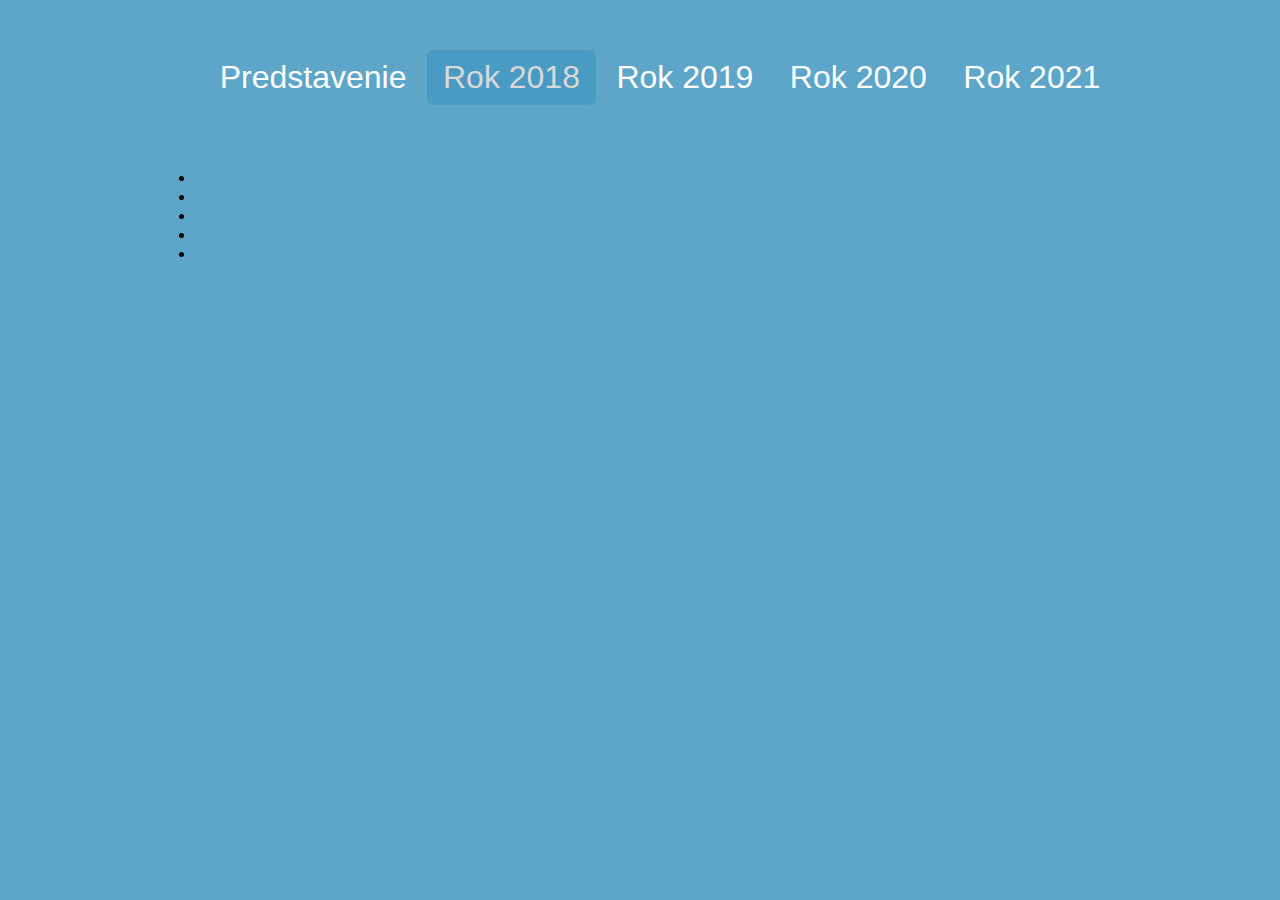
==== 2018.html @ be4cd334 "Add files via upload" ====
<!DOCTYPE HTML>
<html>
	<head>
		<meta charset ="UTF-8">
		<title>Rok 2018</title>
        <link rel="stylesheet" href="../mojastranka2/css/reset.css">
        <link rel="stylesheet" href="css/index.css">
        <link rel="preconnect" href="https://fonts.googleapis.com">
        <link rel="preconnect" href="https://fonts.gstatic.com" crossorigin>
        <link href="https://fonts.googleapis.com/css2?family=Roboto:wght@300&display=swap" rel="stylesheet"> 
	</head>

	<body>
        <header>
            <nav class="navigacia">
                <ul>
                    <li><a href="../mojastranka2/index.html">Predstavenie</a></li>
                    <li class="active"><a href="../mojastranka2/cambridge.html">Rok 2018</a></li>
                    <li><a href="../mojastranka2/2019.html">Rok 2019</a></li>
                    <li><a href="../mojastranka2/2020html.html">Rok 2020</a></li>
                    <li><a href="../mojastranka2/2021.html">Rok 2021</a></li>
                </ul>
            </nav>
            <div class="logo-new">
                <img src="../mojastranka2/img/logo-new.jpg"  alt="">
            </div>
        </header>
        <main class="container">
            
            <div class="navigacia2">
                <ul>
                
                    <li><a href="../mojastranka2/cambridge.html" title="Cambridge"><img src="../mojastranka2/img/2018 nav/cambridge.jpg" alt=""></a></li>
                    <li><a href="../mojastranka2/richmond.html" title="Richmond park"><img  src="../mojastranka2/img/2018 nav/richmondpark.jpg" alt=""></a></li>
                    <li><a href="../mojastranka2/cyprus.html" title="Cyprus"><img  src="../mojastranka2/img/2018 nav/cyprus.jpg" alt=""></a></li>
                    <li><a href="../mojastranka2/irsko2.html" title="Írsko"><img class="hover11" src="../mojastranka2/img/2018 nav/irsko-nadpis.jpg" alt=""></a></li>
                    <li><a href="../mojastranka2/sevensisters.html" title="Seven Sisters"><img  src="../mojastranka2/img/2018 nav/sevensisters.jpg" alt=""></a></li>
           
                </ul>
            </div>
            
           

            
            

            
            
            
            
        </main>
        <footer></footer>
		

	</body>
</html>
---- css/index.css ----
@charset "UTF-8";
header {
  width: 80%;
  margin: 0 auto;
  position: relative; }
  @media screen and (max-width: 1207px) {
    header {
      width: 100%; } }

.logo-new img {
  float: left; }

.navigacia {
  text-align: center; }
  .navigacia li {
    display: inline-block;
    font-size: 2em;
    padding: 1% 0.5em; }
    @media screen and (max-width: 975px) {
      .navigacia li {
        font-size: 1em;
        padding: 1% 0.2em; } }

.navigacia a {
  color: white;
  text-align: center;
  text-decoration: none; }
  .navigacia a:hover {
    color: #d9d9d9;
    transition: 0.2s ease-in-out; }

.logo-new img {
  width: 26.9868558942992%;
  height: auto;
  margin-bottom: 2em; }

.active {
  background-color: #4a9bc3;
  border-radius: 0.2em; }
  .active a {
    color: #d9d9d9; }

body {
  background-color: #5da6c9;
  padding: 2%;
  font-family: "Nunito", sans-serif;
  box-sizing: border-box; }

main .obsah {
  width: 80%;
  margin: 0 auto; }
  main .obsah h1 {
    text-align: center;
    font-size: 2em;
    width: 50%;
    margin: 0 auto;
    margin-bottom: 3%; }
  main .obsah p {
    text-align: center;
    font-size: 1.5em;
    width: 50%;
    margin: 0 auto;
    margin-bottom: 3%;
    line-height: 1.5em; }
    @media screen and (max-width: 1456px) {
      main .obsah p {
        width: 70%; } }
    @media screen and (max-width: 961px) {
      main .obsah p {
        width: 100%; } }
    @media screen and (max-width: 580px) {
      main .obsah p {
        width: 100%;
        font-size: 1.1em; } }

.zoznam {
  text-align: center; }
  .zoznam li {
    display: inline; }
  .zoznam img {
    width: 24.7%;
    height: auto;
    opacity: 0.5;
    /*@media screen and (max-width:1151px) {
            width: 37.26%;
        }*/ }
    @media screen and (max-width: 1329px) {
      .zoznam img {
        width: 34%; } }
    .zoznam img:hover {
      opacity: 1; }

.podfooter {
  width: 80%;
  height: auto;
  margin: 0 auto;
  margin-top: 5%;
  margin-bottom: 5%; }
  .podfooter h1 {
    margin-bottom: 3%;
    font-size: 2em;
    margin-left: 16%; }
    @media screen and (max-width: 950px) {
      .podfooter h1 {
        margin-left: 0;
        text-align: center; } }
  .podfooter img {
    width: 21.54028550356018%;
    height: auto;
    float: left;
    margin: 0 auto;
    margin-right: 1em; }
    @media screen and (max-width: 950px) {
      .podfooter img {
        width: 38%; } }
  .podfooter p {
    width: 50%;
    font-family: "Nunito", sans-serif;
    line-height: 1.5em;
    margin-bottom: 3%; }
    @media screen and (max-width: 950px) {
      .podfooter p {
        width: 100%; } }

.end-footer {
  width: 80%;
  margin: 0 auto; }
  .end-footer p {
    text-align: right;
    background-color: gray; }

main {
  width: 80%;
  margin: 0 auto;
  clear: both; }

.navigacia2 {
  width: 21%;
  float: left; }
  .navigacia2 img {
    width: 90%;
    height: auto;
    display: block;
    margin: 0 auto; }
  .navigacia2 li {
    margin-bottom: 3%; }

.cambridge {
  width: 74%;
  float: left;
  padding: 0 1em;
  margin-left: 1.5%;
  background-color: #6caece;
  border-radius: 1.5em;
  padding-top: 2em;
  box-sizing: border-box; }
  @media screen and (max-width: 460px) {
    .cambridge {
      width: 77.5%;
      padding: 0 0.2em; } }
  .cambridge h1 {
    margin-bottom: 3%;
    font-size: 2em; }
    @media screen and (max-width: 460px) {
      .cambridge h1 {
        text-align: center; } }
  .cambridge p {
    width: 100%;
    line-height: 2em;
    font-size: 1em;
    box-sizing: border-box; }
    @media screen and (max-width: 460px) {
      .cambridge p {
        text-align: center;
        font-size: 0.8em; } }

.richmond {
  width: 74%;
  float: left;
  padding: 0 1em;
  margin-left: 1.5%;
  background-color: #6caece;
  border-radius: 1.5em;
  padding-top: 2em;
  box-sizing: border-box; }
  @media screen and (max-width: 460px) {
    .richmond {
      width: 77.5%;
      padding: 0 0.2em; } }
  .richmond h1 {
    margin-bottom: 3%;
    font-size: 2em; }
    @media screen and (max-width: 460px) {
      .richmond h1 {
        text-align: center; } }
  .richmond p {
    width: 100%;
    line-height: 2em;
    font-size: 1em;
    box-sizing: border-box; }
    @media screen and (max-width: 460px) {
      .richmond p {
        text-align: center;
        font-size: 0.8em; } }

.cyprus {
  width: 74%;
  float: left;
  padding: 0 1em;
  margin-left: 1.5%;
  background-color: #6caece;
  border-radius: 1.5em;
  padding-top: 2em;
  box-sizing: border-box; }
  @media screen and (max-width: 460px) {
    .cyprus {
      width: 77.5%;
      padding: 0 0.2em; } }
  .cyprus h1 {
    margin-bottom: 3%;
    font-size: 2em; }
    @media screen and (max-width: 460px) {
      .cyprus h1 {
        text-align: center; } }
  .cyprus p {
    width: 100%;
    line-height: 2em;
    font-size: 1em;
    box-sizing: border-box; }
    @media screen and (max-width: 460px) {
      .cyprus p {
        text-align: center;
        font-size: 0.8em; } }

.irsko {
  width: 74%;
  float: left;
  padding: 0 1em;
  margin-left: 1.5%;
  background-color: #6caece;
  border-radius: 1.5em;
  padding-top: 2em;
  box-sizing: border-box; }
  @media screen and (max-width: 460px) {
    .irsko {
      width: 77.5%;
      padding: 0 0.2em; } }
  .irsko h1 {
    margin-bottom: 3%;
    font-size: 2em; }
    @media screen and (max-width: 460px) {
      .irsko h1 {
        text-align: center; } }
  .irsko p {
    width: 100%;
    line-height: 2em;
    font-size: 1em;
    box-sizing: border-box; }
    @media screen and (max-width: 460px) {
      .irsko p {
        text-align: center;
        font-size: 0.8em; } }

.sevensisters {
  width: 74%;
  float: left;
  padding: 0 1em;
  margin-left: 1.5%;
  background-color: #6caece;
  border-radius: 1.5em;
  padding-top: 2em;
  box-sizing: border-box; }
  @media screen and (max-width: 460px) {
    .sevensisters {
      width: 77.5%;
      padding: 0 0.2em; } }
  .sevensisters h1 {
    margin-bottom: 3%;
    font-size: 2em; }
    @media screen and (max-width: 460px) {
      .sevensisters h1 {
        text-align: center; } }
  .sevensisters p {
    width: 100%;
    line-height: 2em;
    font-size: 1em;
    box-sizing: border-box; }
    @media screen and (max-width: 460px) {
      .sevensisters p {
        text-align: center;
        font-size: 0.8em; } }

.selected-2018 {
  border-radius: 2em;
  border: 2px solid black;
  box-sizing: border-box;
  opacity: 0.5; }
  @media screen and (max-width: 1146px) {
    .selected-2018 {
      border-radius: 1em; } }

#tlusty {
  font-weight: bolder; }

.cambridge li {
  display: inline; }
  .cambridge li img {
    width: 24%;
    height: auto;
    margin-top: 1.7em;
    border-radius: 0.5em;
    border: 0.1em solid #307190;
    text-shadow: 1px 1px 2px black;
    box-sizing: border-box; }
    @media screen and (max-width: 670px) {
      .cambridge li img {
        width: 23%; } }
  .cambridge li a:hover {
    opacity: 0.5; }

.cambridge-photo {
  margin-bottom: 2em; }
  .cambridge-photo li {
    display: inline; }
    .cambridge-photo li img {
      width: 49%;
      height: auto;
      margin-top: 1em; }
      @media screen and (max-width: 670px) {
        .cambridge-photo li img {
          width: 48%; } }

#krivy {
  font-style: italic;
  font-weight: 300;
  color: #4d4d4d; }

.richmond li {
  display: inline; }

.richmond img {
  width: 24%;
  height: auto;
  margin-top: 1.7em;
  border-radius: 0.5em;
  border: 0.1em solid #307190;
  text-shadow: 1px 1px 2px black;
  box-sizing: border-box; }
  @media screen and (max-width: 670px) {
    .richmond img {
      width: 23%; } }

.richmond a:hover {
  opacity: 0.5; }

.richmond-photo {
  margin: 4em 0 2em 0;
  text-align: center; }
  .richmond-photo li {
    display: inline; }
    .richmond-photo li img {
      width: 25%;
      height: auto;
      border-radius: 60%;
      margin-top: 0; }
      @media screen and (max-width: 670px) {
        .richmond-photo li img {
          width: 45%; } }
  .richmond-photo p {
    width: 30%;
    text-align: left;
    float: left; }
    @media screen and (max-width: 1254px) {
      .richmond-photo p {
        width: 100%;
        text-align: center; } }

.cyprus {
  margin-bottom: 4%;
  padding-bottom: 4%; }
  @media screen and (max-width: 664px) {
    .cyprus h1, .cyprus p {
      text-align: center; } }
  .cyprus img {
    width: 20%;
    height: auto;
    float: left;
    margin: 3em 0;
    box-sizing: border-box;
    border-radius: 0.5em;
    border: 0.1em solid #307190;
    opacity: 0.9; }
    .cyprus img:hover {
      opacity: 1; }

#xxx {
  width: 18em; }

.cyprus-photo {
  margin: 4% 0; }
  .cyprus-photo li {
    display: inline; }
  .cyprus-photo img {
    width: 16.6%;
    height: auto;
    margin: 0; }
    @media screen and (max-width: 616px) {
      .cyprus-photo img {
        width: 33.3%; } }

.irsko {
  margin-bottom: 10em; }
  @media screen and (max-width: 664px) {
    .irsko {
      padding: 0 0; }
      .irsko h1, .irsko p {
        text-align: center; } }
  .irsko .important {
    color: white;
    background-color: #ff0000a1;
    padding: 0.5em 0.7em;
    border-radius: 0.7em; }
  .irsko ul {
    text-align: center;
    margin: 6% 0; }
  .irsko li {
    display: inline; }
  .irsko a {
    text-decoration: none;
    color: black;
    font-size: 1em;
    padding: 0.7% 1.2%;
    background-color: #4a9bc3;
    border-radius: 0.4em;
    border: 0.1em solid #307190; }
    @media screen and (max-width: 849px) {
      .irsko a {
        font-size: 0.6em;
        padding: 0.7% 0; } }
    .irsko a:hover {
      background-color: #5da6c9; }
  .irsko .active2 {
    font-size: 2em; }
  .irsko .prvyden h1 {
    font-size: 1em;
    text-decoration: underline;
    margin-bottom: 3%; }
    @media screen and (max-width: 1028px) {
      .irsko .prvyden h1 {
        text-align: center;
        width: 100%; } }
  .irsko .prvyden p {
    width: 40%;
    font-size: 0.8em;
    clear: both; }
    @media screen and (max-width: 1028px) {
      .irsko .prvyden p {
        width: 100%;
        text-align: center; } }
  .irsko .prvyden a {
    padding: 0;
    border: none;
    background-color: #5da6c9; }
  .irsko .prvyden img {
    width: 15%;
    float: left;
    margin: 4% 0;
    margin-right: 1%;
    border-radius: 1em;
    box-sizing: border-box;
    border: 0.1em solid #307190;
    opacity: 0.6; }
    @media screen and (max-width: 1028px) {
      .irsko .prvyden img {
        width: 32.3%; } }
    .irsko .prvyden img:hover {
      opacity: 1; }
  .irsko .druhyden h1 {
    font-size: 1em;
    text-decoration: underline;
    margin-bottom: 3%; }
    @media screen and (max-width: 1028px) {
      .irsko .druhyden h1 {
        text-align: center;
        width: 100%; } }
  .irsko .druhyden p {
    width: 40%;
    font-size: 0.8em;
    clear: both; }
    @media screen and (max-width: 1028px) {
      .irsko .druhyden p {
        width: 100%;
        text-align: center; } }
  .irsko .druhyden a {
    padding: 0;
    border: none;
    background-color: #5da6c9; }
  .irsko .druhyden img {
    width: 15%;
    float: left;
    margin: 4% 0;
    margin-right: 1%;
    border-radius: 1em;
    box-sizing: border-box;
    border: 0.1em solid #307190;
    opacity: 0.6; }
    @media screen and (max-width: 1028px) {
      .irsko .druhyden img {
        width: 32.3%; } }
    .irsko .druhyden img:hover {
      opacity: 1; }
  .irsko #velkost-zmena,
  .irsko #velkost-zmena2 {
    width: 8%; }
    @media screen and (max-width: 680px) {
      .irsko #velkost-zmena,
      .irsko #velkost-zmena2 {
        width: 15%; } }
  @media screen and (max-width: 664px) {
    .irsko main {
      width: 100%; }
    .irsko .cambridge,
    .irsko .richmond {
      width: 77%;
      box-sizing: border-box;
      text-align: center; }
      .irsko .cambridge li img,
      .irsko .richmond li img {
        width: 23%; }
    .irsko .cambridge-photo li img {
      width: 49%; } }
  .irsko .group:before,
  .irsko .group:after {
    content: “ ”;
    display: table; }
  .irsko .group {
    clear: both; }
  .irsko .group {
    *zoom: 1; }
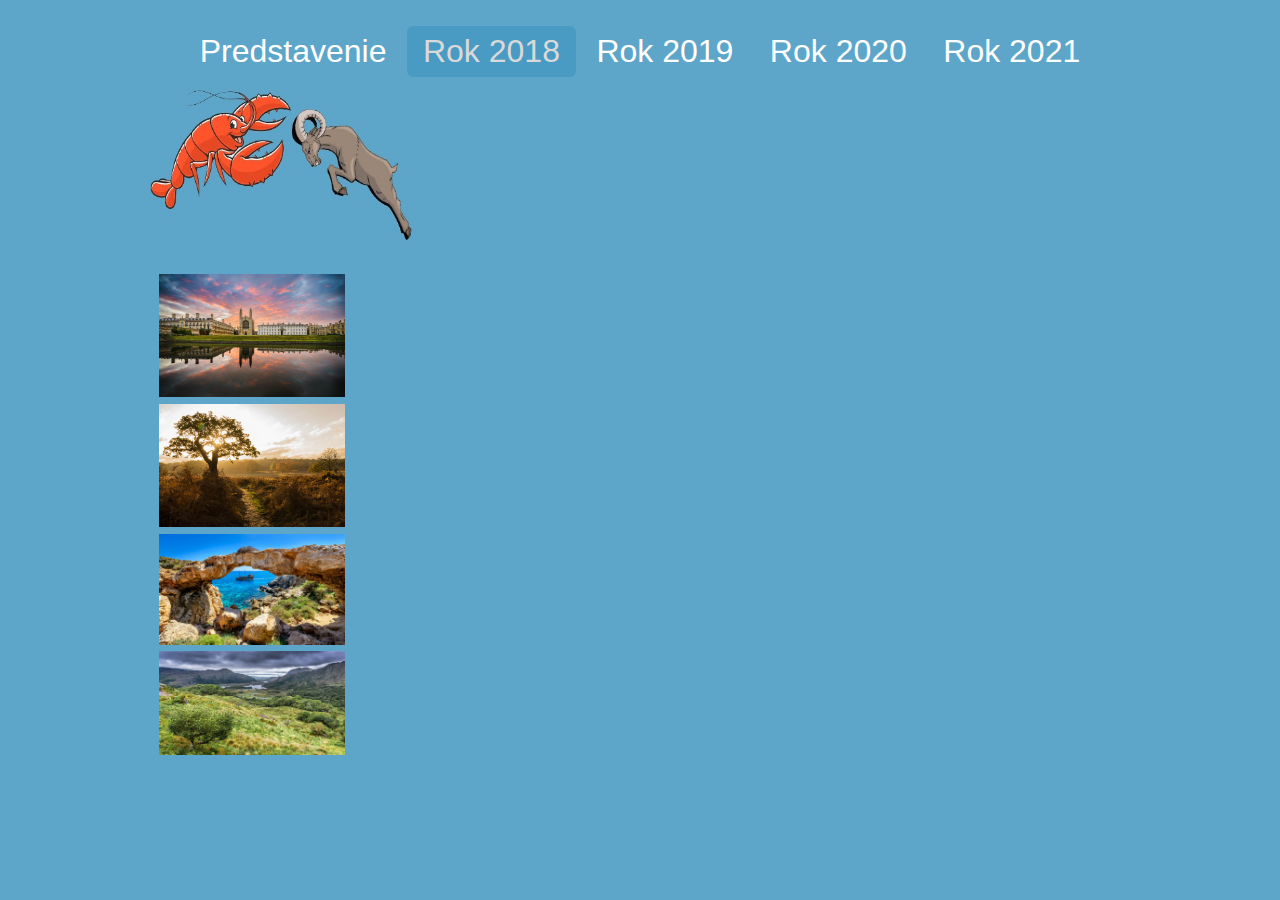
==== commit 0fe5f6f3: "Update 2018.html" ====
--- a/2018.html
+++ b/2018.html
@@ -3,7 +3,7 @@
 	<head>
 		<meta charset ="UTF-8">
 		<title>Rok 2018</title>
-        <link rel="stylesheet" href="../mojastranka2/css/reset.css">
+        <link rel="stylesheet" href="css/reset.css">
         <link rel="stylesheet" href="css/index.css">
         <link rel="preconnect" href="https://fonts.googleapis.com">
         <link rel="preconnect" href="https://fonts.gstatic.com" crossorigin>
@@ -14,15 +14,15 @@
         <header>
             <nav class="navigacia">
                 <ul>
-                    <li><a href="../mojastranka2/index.html">Predstavenie</a></li>
-                    <li class="active"><a href="../mojastranka2/cambridge.html">Rok 2018</a></li>
-                    <li><a href="../mojastranka2/2019.html">Rok 2019</a></li>
-                    <li><a href="../mojastranka2/2020html.html">Rok 2020</a></li>
-                    <li><a href="../mojastranka2/2021.html">Rok 2021</a></li>
+                    <li><a href="index.html">Predstavenie</a></li>
+                    <li class="active"><a href="cambridge.html">Rok 2018</a></li>
+                    <li><a href="2019.html">Rok 2019</a></li>
+                    <li><a href="2020html.html">Rok 2020</a></li>
+                    <li><a href="2021.html">Rok 2021</a></li>
                 </ul>
             </nav>
             <div class="logo-new">
-                <img src="../mojastranka2/img/logo-new.jpg"  alt="">
+                <img src="img/logo-new.jpg"  alt="">
             </div>
         </header>
         <main class="container">
@@ -30,11 +30,11 @@
             <div class="navigacia2">
                 <ul>
                 
-                    <li><a href="../mojastranka2/cambridge.html" title="Cambridge"><img src="../mojastranka2/img/2018 nav/cambridge.jpg" alt=""></a></li>
-                    <li><a href="../mojastranka2/richmond.html" title="Richmond park"><img  src="../mojastranka2/img/2018 nav/richmondpark.jpg" alt=""></a></li>
-                    <li><a href="../mojastranka2/cyprus.html" title="Cyprus"><img  src="../mojastranka2/img/2018 nav/cyprus.jpg" alt=""></a></li>
-                    <li><a href="../mojastranka2/irsko2.html" title="Írsko"><img class="hover11" src="../mojastranka2/img/2018 nav/irsko-nadpis.jpg" alt=""></a></li>
-                    <li><a href="../mojastranka2/sevensisters.html" title="Seven Sisters"><img  src="../mojastranka2/img/2018 nav/sevensisters.jpg" alt=""></a></li>
+                    <li><a href="cambridge.html" title="Cambridge"><img src="img/2018 nav/cambridge.jpg" alt=""></a></li>
+                    <li><a href="richmond.html" title="Richmond park"><img  src="img/2018 nav/richmondpark.jpg" alt=""></a></li>
+                    <li><a href="cyprus.html" title="Cyprus"><img  src="img/2018 nav/cyprus.jpg" alt=""></a></li>
+                    <li><a href="irsko2.html" title="Írsko"><img class="hover11" src="img/2018 nav/irsko-nadpis.jpg" alt=""></a></li>
+                    <li><a href="sevensisters.html" title="Seven Sisters"><img  src="img/2018 nav/sevensisters.jpg" alt=""></a></li>
            
                 </ul>
             </div>
@@ -53,4 +53,4 @@
 		
 
 	</body>
-</html>+</html>
